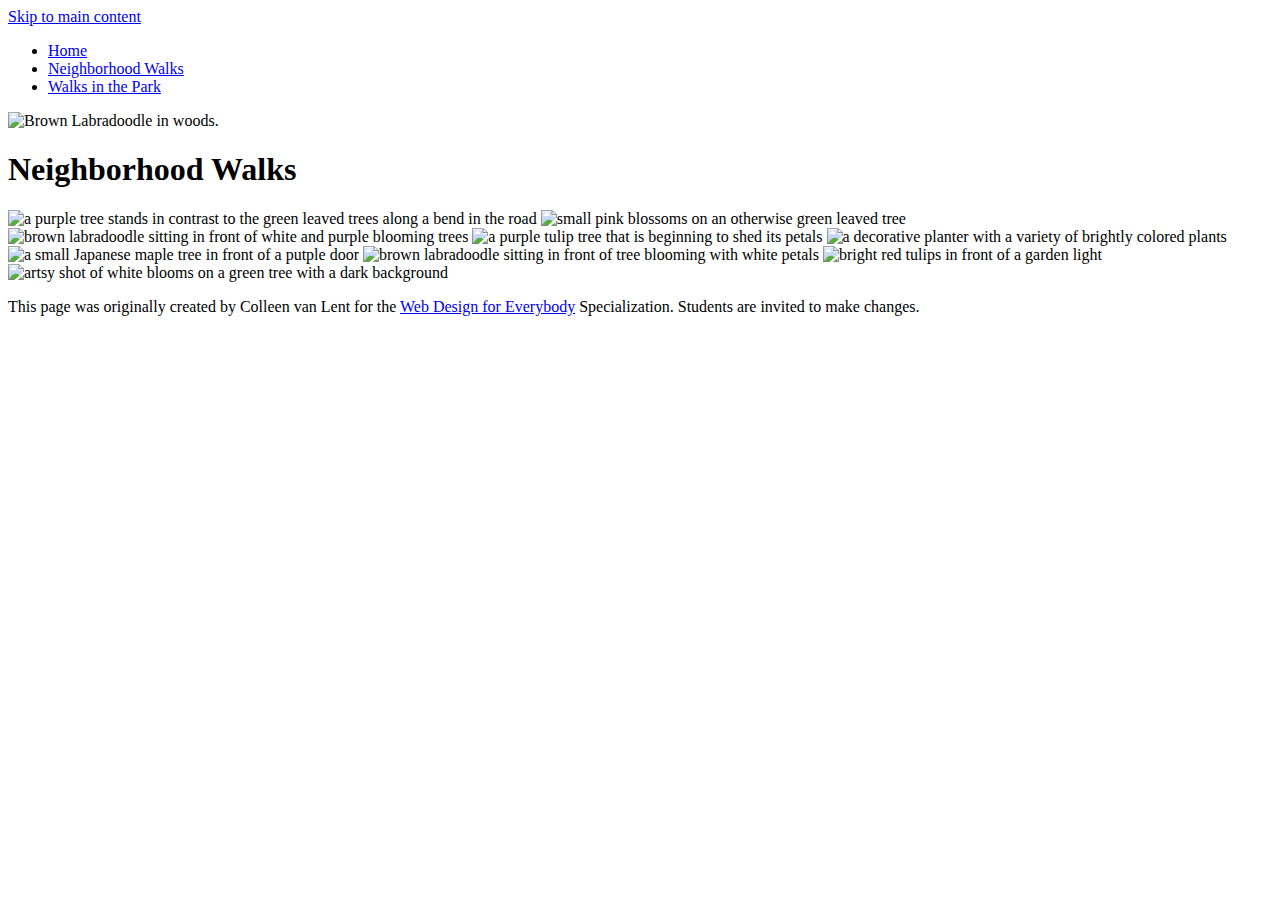
==== neighborhood.html @ d6ee9b60 "Add files via upload" ====
<!DOCTYPE html>
<html lang="en">

<head>
  <meta charset="utf-8">
  <meta name="viewport" content="width=device-width">
  <title>Neighborhood Walk</title>
  <link rel="stylesheet" href="css/main.css">
</head>

<body>
  <header>
    <nav>
      <a href="#main">Skip to main content</a>
      <ul>
        <li><a href="index.html">Home</a></li>
        <li><a href="neighborhood.html">Neighborhood Walks</a></li>
        <li><a href="parks.html">Walks in the Park</a></li>
      </ul>
    </nav>
    <img src="images/bacon_in_the_woods.png" width="200" alt="Brown Labradoodle in woods.">
    <h1>Neighborhood Walks</h1>
  </header>
  <main id="main">
    <div class="grid">
      <img src="images/bend_in_the_road.png"
        alt="a purple tree stands in contrast to the green leaved trees along a bend in the road" >
      <img src="images/pink_blossoms.png" alt="small pink blossoms on an otherwise green leaved tree" >
      <img src="images/blooming_trees.png" alt="brown labradoodle sitting in front of white and purple blooming  trees"
        >
      <img src="images/falling_petals.png" alt="a purple tulip tree that is beginning to shed its petals" >
      <img src="images/potted_plants.png" alt="a decorative planter with a variety of brightly colored plants "
        >
      <img src="images/red_maple.png" alt="a small Japanese maple tree in front of a putple door" >
      <img src="images/tree_with_white_blooms.png"
        alt="brown labradoodle sitting in front of tree blooming with white petals" >
      <img src="images/tulips.png" alt="bright red tulips in front of a garden light" >
      <img src="images/white_buds_on_tree.png" alt="artsy shot of white blooms on a green tree with a dark background"
        >
    </div>
  </main>
  <footer>
    <p>This page was originally created by Colleen van Lent for the <a
        href="https://www.coursera.org/specializations/web-design"> Web Design for Everybody</a> Specialization.
      Students are invited to make changes.</p>
  </footer>

</body>

</html>
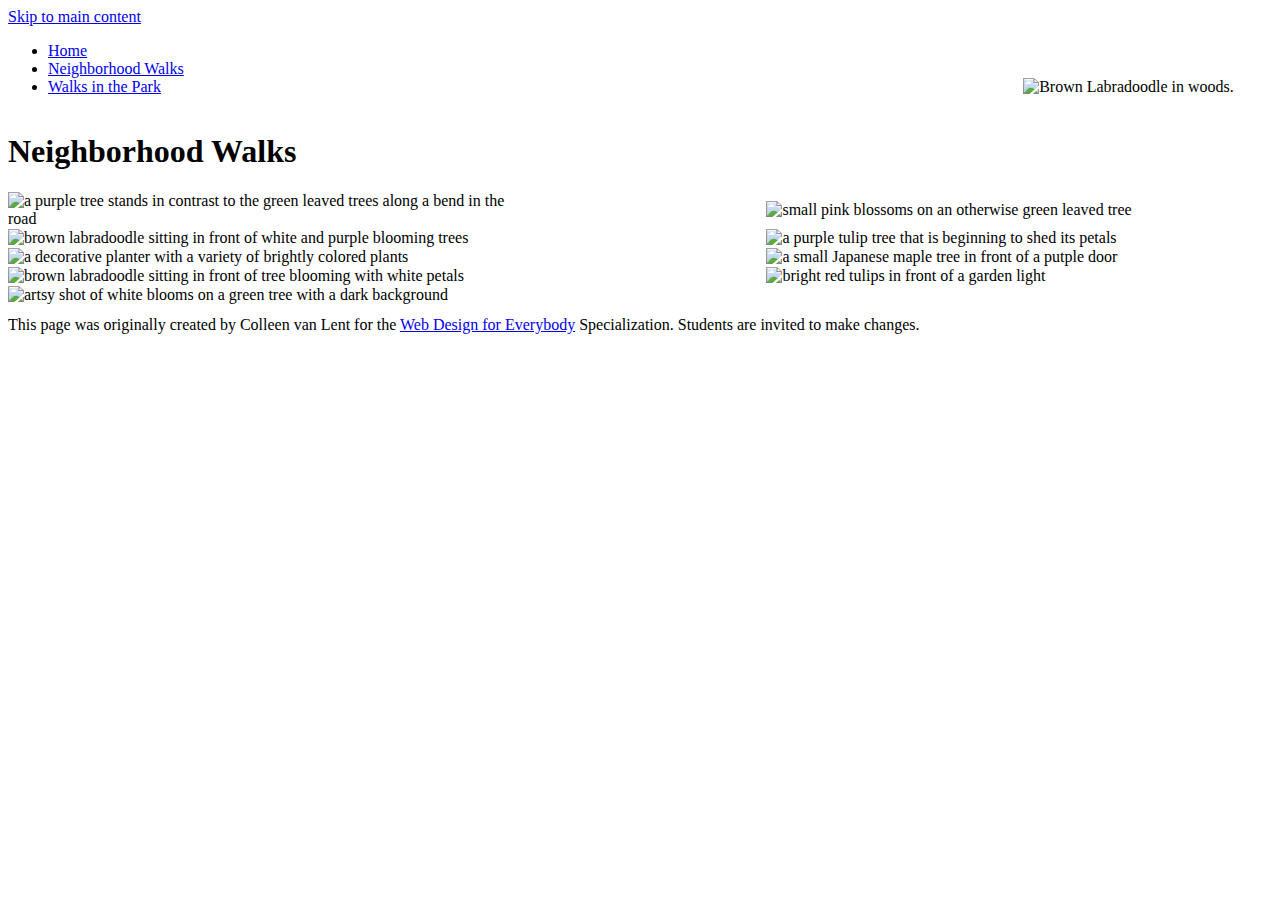
==== commit 205017b1: "Update neighborhood.html" ====
--- a/neighborhood.html
+++ b/neighborhood.html
@@ -6,6 +6,33 @@
   <meta name="viewport" content="width=device-width">
   <title>Neighborhood Walk</title>
   <link rel="stylesheet" href="css/main.css">
+  <style>
+    nav{
+    display:inline-block;
+    width:80%;
+}
+nav img{
+    width:10%;
+}
+.grid{
+    display:grid;
+    grid-template-columns:40% 40%;
+    justify-content:space-between;
+    align-items:center;
+    row-gap:1%;
+}
+.grid img{
+    width:100%;
+}
+.flex{
+    display:flex;
+    flex-wrap:wrap;
+    justify-content:center;
+}
+.flex img{
+    width:50%;
+}
+  </style>
 </head>
 
 <body>
@@ -47,4 +74,4 @@
 
 </body>
 
-</html>+</html>
